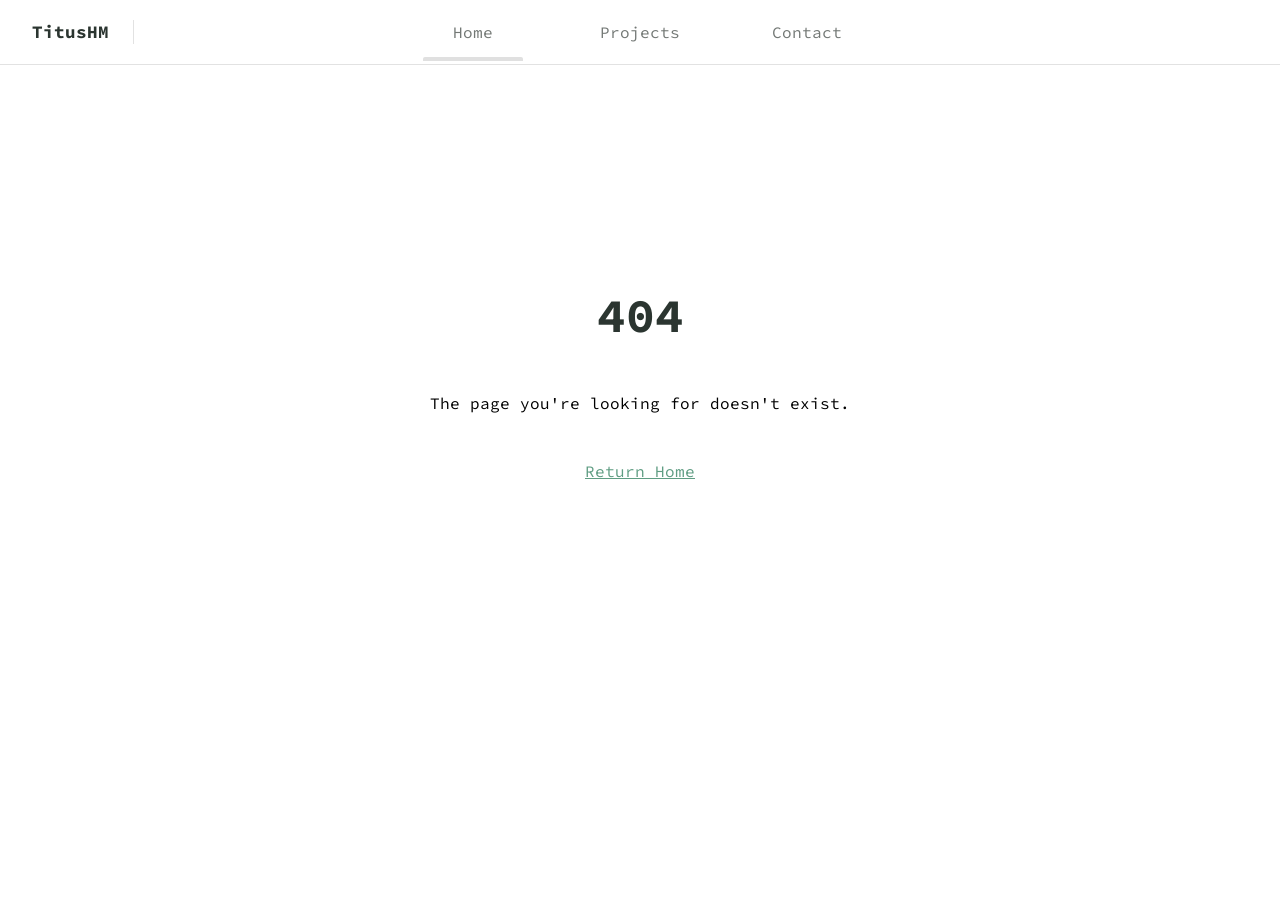
==== 404/index.html @ a067179b "404 page" ====
<!doctype html>
<html lang="en">
	<head>
		<meta charset="utf-8" />
		<meta name="viewport" content="width=device-width, initial-scale=1" />
		<meta name="text-scale" content="scale" />
		<link href="../_app/immutable/entry/start.DM1aawUm.js" rel="modulepreload">
		<link href="../_app/immutable/chunks/D9A_CISN.js" rel="modulepreload">
		<link href="../_app/immutable/chunks/Bhd4MfXp.js" rel="modulepreload">
		<link href="../_app/immutable/entry/app.BiiVHPYz.js" rel="modulepreload">
		<link href="../_app/immutable/chunks/BgUy-a58.js" rel="modulepreload">
		<link href="../_app/immutable/chunks/CFKVnMbq.js" rel="modulepreload">
		<link href="../_app/immutable/nodes/0.S_5mFuM6.js" rel="modulepreload">
		<link href="../_app/immutable/chunks/DqNHas7C.js" rel="modulepreload">
		<link href="../_app/immutable/nodes/3.CKT3U0x6.js" rel="modulepreload">
		<!--12qhfyh--><link rel="icon" href="/_app/immutable/assets/favicon.CsFB8j5d.svg"/><!---->
		<link href="../_app/immutable/assets/0.nbrb3y_e.css" rel="stylesheet">
		<link href="../_app/immutable/assets/3.XlrKUBcO.css" rel="stylesheet">
	</head>
	<body data-sveltekit-preload-data="hover">
		<div style="display: contents"><!--[--><!--[0--><!--[--><nav class="source-code-nav svelte-12qhfyh"><div class="nav-wrapper svelte-12qhfyh"><div class="logo-group svelte-12qhfyh"><div class="logo svelte-12qhfyh"><span>TitusHM</span></div> <div class="vertical-divider svelte-12qhfyh"></div></div> <div class="nav-links-container svelte-12qhfyh"><ul class="nav-links svelte-12qhfyh"><!--[--><li class="svelte-12qhfyh"><a href="/" class="svelte-12qhfyh">Home</a></li><li class="svelte-12qhfyh"><a href="/projects/" class="svelte-12qhfyh">Projects</a></li><li class="svelte-12qhfyh"><a href="/contact/" class="svelte-12qhfyh">Contact</a></li><!--]--> <div class="indicator hover-line svelte-12qhfyh" style="left: 16.666666666666668%;"></div> <div class="indicator active-line svelte-12qhfyh" style="left: 16.666666666666668%; opacity: 0;"></div></ul></div> <div class="spacer svelte-12qhfyh"></div></div></nav> <main class="svelte-12qhfyh"><!--[--><div class="error-container svelte-15h4f4n"><h1 class="svelte-15h4f4n">404</h1> <p>The page you're looking for doesn't exist.</p> <a href="/" class="svelte-15h4f4n">Return Home</a></div><!--]--><!----></main><!--]--><!--]--> <!--[-1--><!--]--><!--]-->
			
			<script>
				{
					__sveltekit_17ic2i8 = {
						base: new URL("..", location).pathname.slice(0, -1)
					};

					const element = document.currentScript.parentElement;

					Promise.all([
						import("../_app/immutable/entry/start.DM1aawUm.js"),
						import("../_app/immutable/entry/app.BiiVHPYz.js")
					]).then(([kit, app]) => {
						kit.start(app, element, {
							node_ids: [0, 3],
							data: [null,null],
							form: null,
							error: null
						});
					});
				}
			</script>
		</div>
	</body>
</html>
---- _app/immutable/assets/0.nbrb3y_e.css ----
@import "https://fonts.googleapis.com/css2?family=Manrope:wght@200..800&family=Source+Code+Pro:ital,wght@0,200..900;1,200..900&display=swap";:root{--green-primary:#45836a;--green-secondary:#5f9d83;--green-tertiary:#aff0d3;--nav-border:#e2e2e2;--text-secondary:#737875;--text-primary:#2b3530;--hover-bg:#e0e0e0;--card-padding:2rem;--card-transition:all .3s cubic-bezier(.4, 0, .2, 1);--header-p-size:1.15rem}html{height:100%}body{flex-direction:column;width:100%;min-height:100%;margin:0;padding:0;font-family:Manrope,sans-serif;display:flex;overflow-x:hidden}nav.svelte-12qhfyh{border-bottom:1px solid var(--nav-border);box-sizing:border-box;background:#fff;flex-shrink:0;width:100%;padding:0 2rem}.nav-wrapper.svelte-12qhfyh{align-items:center;max-width:1400px;height:4rem;margin:0 auto;display:flex}.logo-group.svelte-12qhfyh,.spacer.svelte-12qhfyh{flex:1;align-items:center;display:flex}.logo.svelte-12qhfyh{color:var(--text-primary);font-family:Source Code Pro,monospace;font-size:1.1rem;font-weight:700}.vertical-divider.svelte-12qhfyh{background-color:var(--nav-border);width:1px;height:24px;margin-left:1.5rem}.nav-links-container.svelte-12qhfyh{flex:2;justify-content:center;display:flex}.nav-links.svelte-12qhfyh{width:100%;max-width:500px;margin:0;padding:0;list-style:none;display:flex;position:relative}li.svelte-12qhfyh{flex:1}a.svelte-12qhfyh{text-align:center;cursor:pointer;width:100%;color:var(--text-secondary);z-index:2;padding:1.2rem 0;font-size:1rem;text-decoration:none;transition:color .2s;display:block;position:relative;font-family:Source Code Pro,monospace!important}.indicator.svelte-12qhfyh{pointer-events:none;z-index:1;border-radius:2px 2px 0 0;width:20%;height:4px;transition:left .3s cubic-bezier(.4,0,.2,1);position:absolute;bottom:0;transform:translate(-50%)}a.active.svelte-12qhfyh,a.svelte-12qhfyh:hover{color:var(--text-primary)}.hover-line.svelte-12qhfyh{background-color:var(--hover-bg);opacity:1;transition:left .3s cubic-bezier(.4,0,.2,1)}.active-line.svelte-12qhfyh{background-color:var(--green-primary);transition:opacity .2s}@media (width<=768px){.logo-group.svelte-12qhfyh,.spacer.svelte-12qhfyh{display:none}nav.svelte-12qhfyh{padding:0 .5rem}.nav-links.svelte-12qhfyh{max-width:100%}}main.svelte-12qhfyh{box-sizing:border-box;flex-grow:1;padding:2rem}
---- _app/immutable/assets/3.XlrKUBcO.css ----
.error-container.svelte-15h4f4n{text-align:center;flex-direction:column;justify-content:center;align-items:center;height:60vh;font-family:Source Code Pro,monospace;display:flex}h1.svelte-15h4f4n{color:var(--text-primary);font-size:3rem}a.svelte-15h4f4n{color:var(--green-secondary);margin-top:2rem;text-decoration:underline}
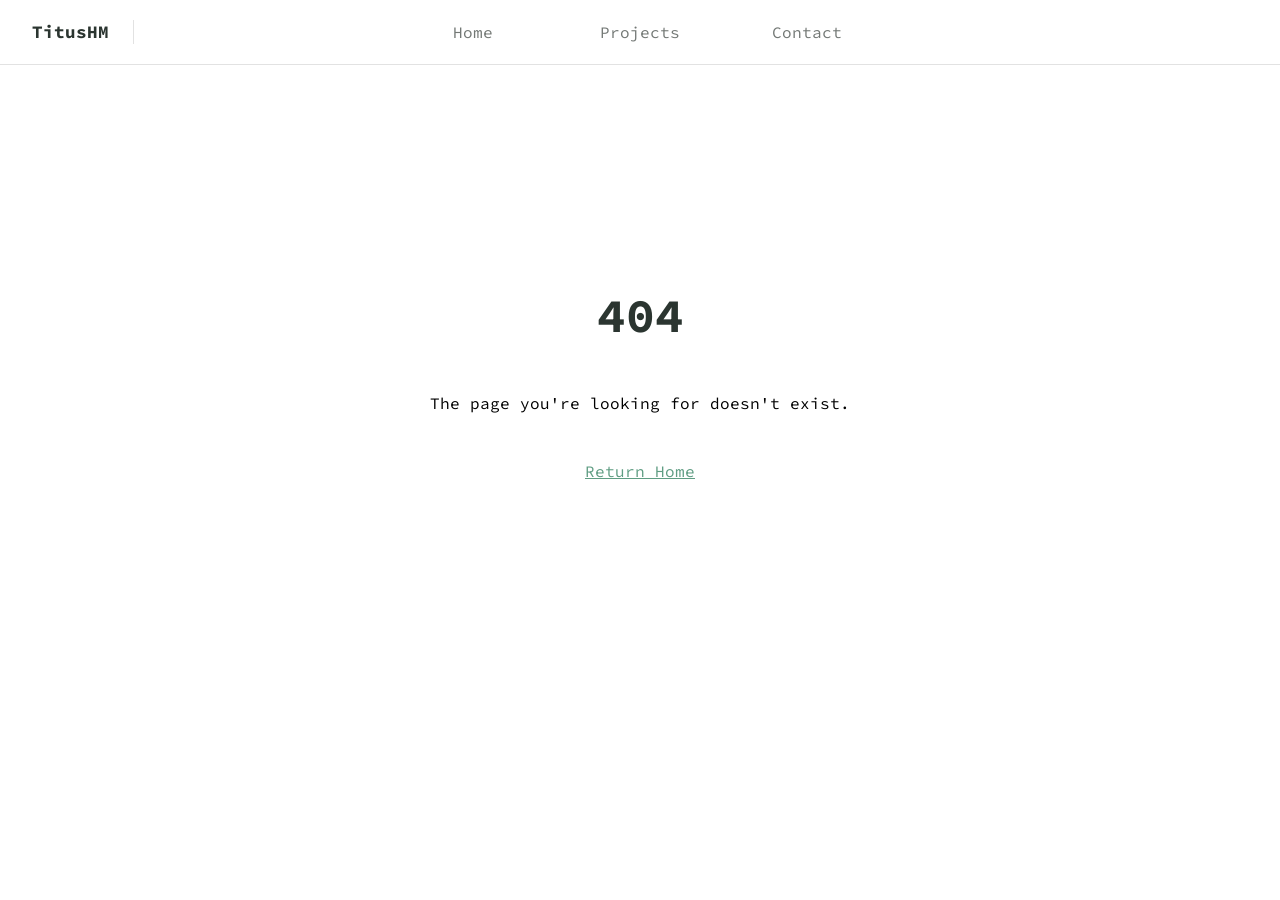
==== commit 7e25ba87: "fix hover indicator displaying on 404 page" ====
--- a/404/index.html
+++ b/404/index.html
@@ -4,33 +4,33 @@
 		<meta charset="utf-8" />
 		<meta name="viewport" content="width=device-width, initial-scale=1" />
 		<meta name="text-scale" content="scale" />
-		<link href="../_app/immutable/entry/start.DM1aawUm.js" rel="modulepreload">
-		<link href="../_app/immutable/chunks/D9A_CISN.js" rel="modulepreload">
+		<link href="../_app/immutable/entry/start.tQpEPabs.js" rel="modulepreload">
+		<link href="../_app/immutable/chunks/DUEvHs4h.js" rel="modulepreload">
 		<link href="../_app/immutable/chunks/Bhd4MfXp.js" rel="modulepreload">
-		<link href="../_app/immutable/entry/app.BiiVHPYz.js" rel="modulepreload">
+		<link href="../_app/immutable/entry/app.KOIXMnX7.js" rel="modulepreload">
 		<link href="../_app/immutable/chunks/BgUy-a58.js" rel="modulepreload">
 		<link href="../_app/immutable/chunks/CFKVnMbq.js" rel="modulepreload">
-		<link href="../_app/immutable/nodes/0.S_5mFuM6.js" rel="modulepreload">
-		<link href="../_app/immutable/chunks/DqNHas7C.js" rel="modulepreload">
+		<link href="../_app/immutable/nodes/0.Bga9PvEd.js" rel="modulepreload">
+		<link href="../_app/immutable/chunks/CF7YFR6C.js" rel="modulepreload">
 		<link href="../_app/immutable/nodes/3.CKT3U0x6.js" rel="modulepreload">
 		<!--12qhfyh--><link rel="icon" href="/_app/immutable/assets/favicon.CsFB8j5d.svg"/><!---->
 		<link href="../_app/immutable/assets/0.nbrb3y_e.css" rel="stylesheet">
 		<link href="../_app/immutable/assets/3.XlrKUBcO.css" rel="stylesheet">
 	</head>
 	<body data-sveltekit-preload-data="hover">
-		<div style="display: contents"><!--[--><!--[0--><!--[--><nav class="source-code-nav svelte-12qhfyh"><div class="nav-wrapper svelte-12qhfyh"><div class="logo-group svelte-12qhfyh"><div class="logo svelte-12qhfyh"><span>TitusHM</span></div> <div class="vertical-divider svelte-12qhfyh"></div></div> <div class="nav-links-container svelte-12qhfyh"><ul class="nav-links svelte-12qhfyh"><!--[--><li class="svelte-12qhfyh"><a href="/" class="svelte-12qhfyh">Home</a></li><li class="svelte-12qhfyh"><a href="/projects/" class="svelte-12qhfyh">Projects</a></li><li class="svelte-12qhfyh"><a href="/contact/" class="svelte-12qhfyh">Contact</a></li><!--]--> <div class="indicator hover-line svelte-12qhfyh" style="left: 16.666666666666668%;"></div> <div class="indicator active-line svelte-12qhfyh" style="left: 16.666666666666668%; opacity: 0;"></div></ul></div> <div class="spacer svelte-12qhfyh"></div></div></nav> <main class="svelte-12qhfyh"><!--[--><div class="error-container svelte-15h4f4n"><h1 class="svelte-15h4f4n">404</h1> <p>The page you're looking for doesn't exist.</p> <a href="/" class="svelte-15h4f4n">Return Home</a></div><!--]--><!----></main><!--]--><!--]--> <!--[-1--><!--]--><!--]-->
+		<div style="display: contents"><!--[--><!--[0--><!--[--><nav class="source-code-nav svelte-12qhfyh"><div class="nav-wrapper svelte-12qhfyh"><div class="logo-group svelte-12qhfyh"><div class="logo svelte-12qhfyh"><span>TitusHM</span></div> <div class="vertical-divider svelte-12qhfyh"></div></div> <div class="nav-links-container svelte-12qhfyh"><ul class="nav-links svelte-12qhfyh"><!--[--><li class="svelte-12qhfyh"><a href="/" class="svelte-12qhfyh">Home</a></li><li class="svelte-12qhfyh"><a href="/projects/" class="svelte-12qhfyh">Projects</a></li><li class="svelte-12qhfyh"><a href="/contact/" class="svelte-12qhfyh">Contact</a></li><!--]--> <div class="indicator hover-line svelte-12qhfyh" style="left: 16.666666666666668%; opacity: 0;"></div> <div class="indicator active-line svelte-12qhfyh" style="left: 16.666666666666668%; opacity: 0;"></div></ul></div> <div class="spacer svelte-12qhfyh"></div></div></nav> <main class="svelte-12qhfyh"><!--[--><div class="error-container svelte-15h4f4n"><h1 class="svelte-15h4f4n">404</h1> <p>The page you're looking for doesn't exist.</p> <a href="/" class="svelte-15h4f4n">Return Home</a></div><!--]--><!----></main><!--]--><!--]--> <!--[-1--><!--]--><!--]-->
 			
 			<script>
 				{
-					__sveltekit_17ic2i8 = {
+					__sveltekit_12fl19u = {
 						base: new URL("..", location).pathname.slice(0, -1)
 					};
 
 					const element = document.currentScript.parentElement;
 
 					Promise.all([
-						import("../_app/immutable/entry/start.DM1aawUm.js"),
-						import("../_app/immutable/entry/app.BiiVHPYz.js")
+						import("../_app/immutable/entry/start.tQpEPabs.js"),
+						import("../_app/immutable/entry/app.KOIXMnX7.js")
 					]).then(([kit, app]) => {
 						kit.start(app, element, {
 							node_ids: [0, 3],
